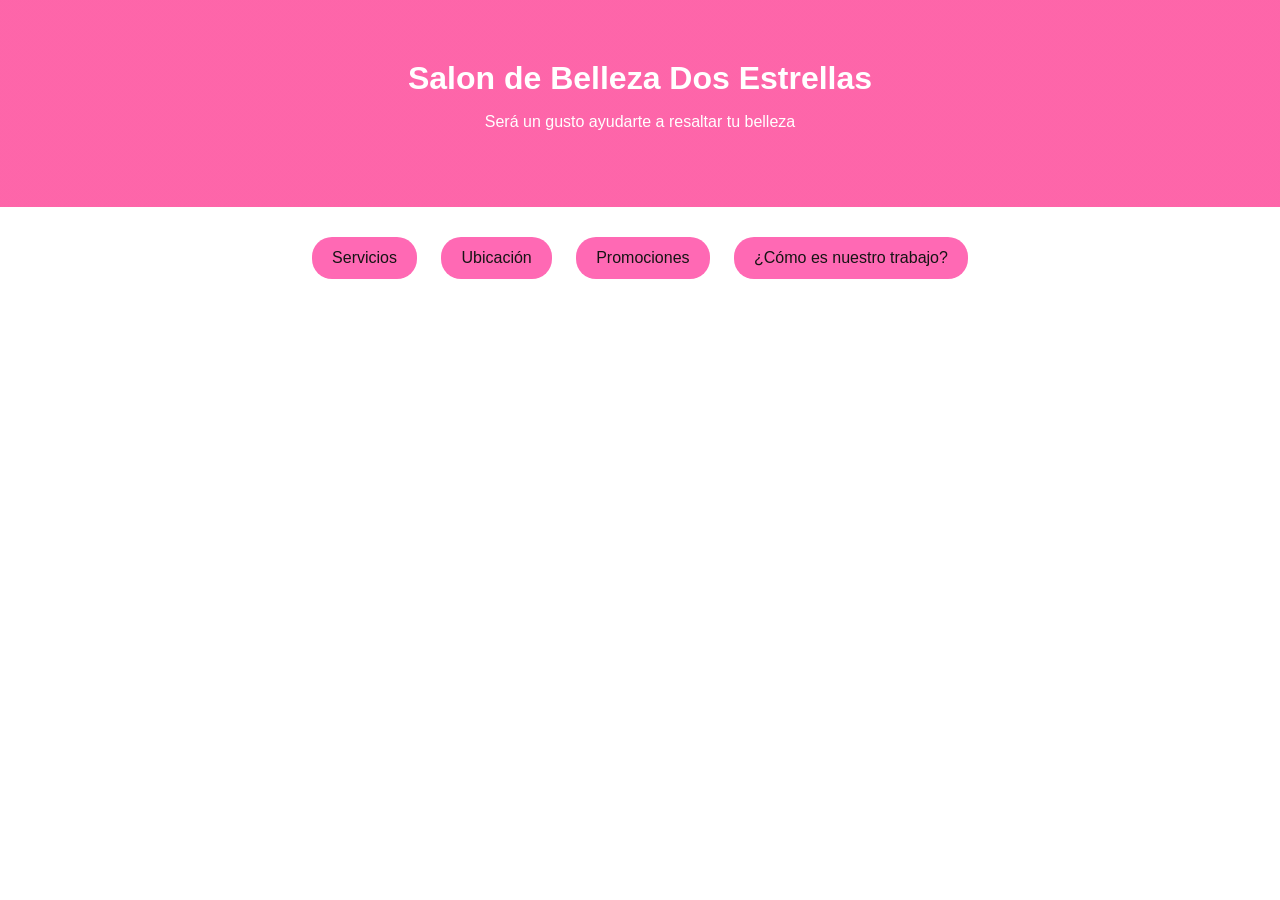
==== SALON DOS ESTRELLAS.html @ 25e5ee9b "first commit" ====
<!DOCTYPE html>

<html lang="es">

<head>

    <meta charset="UTF-8">

    <meta name="viewport" content="width=device-width, initial-scale=1.0">

    <title>Salon Dos Estrellas</title>

    <link rel="stylesheet" href="ESTILO CSS.css">

</head>

<body>

<header>

    <h1>Salon de Belleza Dos Estrellas</h1>

    <p>Será un gusto ayudarte a resaltar tu belleza </p>

</div>

</header>

<div class="botones">

    <button onclick="mostrar('servicios')">

        Servicios

    </button>

    <button onclick="mostrar('ubicacion')">

        Ubicación

    </button>

    <button onclick="mostrar('promociones')">

        Promociones

    </button>

    <button onclick="mostrar('trabajo')">

        ¿Cómo es nuestro trabajo?

    </button>

</div>


<!-- SERVICIOS -->
<div id="servicios" class="contenido">

    <div class="encabezado-rosa"></div>
    <h2>Servicios</h2>

    <div class="servicios-container">
        <div class="columna">
            <h3 class="titulo-categoria">Manos y Pies</h3>
            <ul>
                <li>Manicura y Pedicura</li>
                <li>Uñas acrílicas y Gel</li>
                <li>Esmaltado semipermanente</li>
                <li>Spa para manos y pies</li>
                <li>Retiro de acrílico</li>
            </ul>
            <h3 class="titulo-categoria">Pestañas y Cejas</h3>
            <ul>
                <li>Extensión y Lifting</li>
                <li>Diseño y Perfilado</li>
                <li>Depilación y Tinte</li>
            </ul>
        </div>

        <div class="columna">
            <h3 class="titulo-categoria">Cabello</h3>
            <ul>
                <li>Corte, Lavado y Secado</li>
                <li>Tintes, Mechas y Alisados</li>
                <li>Keratina y Tratamientos</li>
                <li>Peinados y Trenzas</li>
            </ul>
            <h3 class="titulo-categoria">Maquillaje</h3>
            <ul>
                <li>Social y Natural</li>
                <li>Bodas y Graduaciones</li>
                <li>Pestañas postizas</li>
            </ul>
        </div>

        <div class="columna">
            <h3 class="titulo-categoria">Spa y Cuidado</h3>
            <ul>
                <li>Limpieza e Hidratación</li>
                <li>Masajes y Aromaterapia</li>
                <li>Exfoliación facial</li>
                <li>Spa completo</li>
            </ul>
            <h3 class="titulo-categoria">Especiales</h3>
            <ul>
                <li>Paquetes para Novias</li>
                <li>Asesoría de imagen</li>
                <li>Venta de productos</li>
            </ul>
        </div>
    </div>
</div>


<!-- UBICACION -->

<div id="ubicacion" class="contenido">

    <div class="encabezado-rosa"></div>

    <h2>Ubicación</h2>
    <p>Nuestro salón de belleza está ubicado en un lugar accesible y seguro, pensado para que
    todas nuestras clientas puedan llegar fácilmente y disfrutar de una experiencia
    cómoda y relajante. Nos esforzamos por ofrecer un ambiente agradable donde puedas
    sentirte en confianza desde el momento en que entras.
    </p>
    <p><b>Sucursal 1:</b> Cantón Central, San Juan La Laguna</p>

    <img src="sucursal1.jpg.jpeg" width="800">

    <p><b>Sucursal 2:</b> Cantón Chuitinamit, San Juan La Laguna</p>

    <img src="sucursal2.jpg.jpeg" width="800">

    <p> Ambas sucursales están diseñadas para brindarte un servicio de calidad, 
    con espacios limpios, ordenados y equipados con todo lo necesario para tu 
    cuidado personal y belleza. Nuestro objetivo es que cada visita sea una experiencia
     especial.
Además, nuestras ubicaciones se encuentran en zonas conocidas de la comunidad, lo que
 facilita el acceso tanto a pie como en transporte. Siempre estamos cerca para atenderte
  cuando lo necesites.
    </p>
    <p> Lunes a sábado de 8:00 a.m a 6:00 p.m</p> 

    <p>Sera un gusto atenderte y ayudarte a resaltar tu belleza </p>

</div>

<!-- PROMOCIONES -->

<div id="promociones" class="contenido">

    <div class="encabezado-rosa"></div>

    <h2>Promociones</h2>
    <p class="texto-intro">En nuestro salón de belleza siempre buscamos consentir a nuestras clientas, por eso contamos con promociones especiales durante todo el año. Estas ofertas están diseñadas para que puedas disfrutar de nuestros servicios de alta calidad a precios accesibles, sin dejar de lado el buen trato y la atención personalizada que nos caracteriza.</p>

    <div class="contenedor-dos-columnas">
        <ul class="columna-promos">
            <li>2x1 en manicura todos los miércoles.</li>
            <li>Ven con una amiga y ambas reciben descuento.</li>
            <li>Descuento especial en cumpleaños.</li>
            <li>15% de descuento para nuevas clientas.</li>
            <li>Paquetes especiales para graduaciones y eventos.</li>
            <li>Retoque de uñas a menor precio.</li>
            <li>Cliente frecuente = promociones exclusivas.</li>
            <li>Descuento en corte y peinado el fin de semana.</li>
            <li>Martes de hidratación capilar con precio especial.</li>
            <li>Maquillaje y peinado con descuento en combo.</li>
            <li>Decoración sencilla gratis en uñas acrílicas.</li>
            <li>Promociones especiales en fechas festivas.</li>
            <li>Pedicura con descuento al realizar manicura el mismo día.</li>
            <li>Limpieza facial con precio promocional ciertos días.</li>
            <li>Paquete de spa con descuento por tiempo limitado.</li>
        </ul>

        <ul class="columna-promos">
            <li>Promoción para grupos de amigas.</li>
            <li>Descuento especial en keratina y alisados.</li>
            <li>Sorteos y regalos para clientas frecuentes.</li>
            <li>Descuento al recomendar una nueva clienta.</li>
            <li>Ofertas especiales en productos de belleza seleccionados.</li>
            <li>Jueves de cejas con descuento especial.</li>
            <li>Lavado y secado gratis en ciertos servicios de cabello.</li>
            <li>Aplicación de pestañas con precio promocional.</li>
            <li>Regalo sorpresa en servicios completos.</li>
            <li>Diseño de uñas gratis en promociones seleccionadas.</li>
            <li>Descuento para madre e hija.</li>
            <li>Promoción de cambio de look completo.</li>
            <li>Facial hidratante con descuento durante el mes.</li>
            <li>Descuento especial en servicios para novias.</li>
            <li>Combo de uñas, maquillaje y peinado a precio especial.</li>
        </ul>
    </div>
</div>
<!-- COMO ES NUESTRO TRABAJO -->

<div id="trabajo" class="contenido">
    
    <div class="encabezado-rosa">
        <h2>¿CÓMO ES NUESTRO TRABAJO?</h2>
    </div>

    <p class="intro-texto">
        En nuestro salón de belleza trabajamos con dedicación, cuidado y responsabilidad para
         ofrecer servicios de alta calidad a cada clienta. Nos enfocamos en resaltar la 
         belleza natural de cada persona, brindando una atención personalizada según sus 
         gustos y necesidades.
        Antes de iniciar cualquier servicio, escuchamos lo que la clienta desea para poder 
        darle la mejor recomendación. Utilizamos productos de buena calidad y mantenemos 
        siempre la higiene y limpieza en todas nuestras áreas de trabajo. 
        También nos guiamos por las tendencias actuales, pero siempre respetando el estilo 
        de cada clienta. Nuestro objetivo es que cada persona se sienta cómoda, segura y 
        satisfecha con el resultado final.
    </p>

    <div class="lista-servicios">

        <div class="encabezado-rosa"></div>

        <div class="servicio-fila">
            <img src="pedicure.jpg.jpeg" alt="Pedicure">
            <p>Pedicure realizado con cuidado y dedicación</p>
        </div>

        <div class="servicio-fila inversa">
            <img src="uñas.jpg.jpeg" alt="Uñas acrílicas">
            <p>Uñas acrílicas con acabado profesional</p>
        </div>

        <div class="servicio-fila">
            <img src="peinado.jpg.jpeg" alt="Maquillaje">
            <p>Look elegante para una ocasión especial</p>
        </div>

        <div class="servicio-fila inversa">
            <img src="spa.jpg.jpeg" alt="Spa">
            <p>Experiencia de spa realizada en nuestro salón con mucho cuidado y atención.</p>
        </div>

        <div class="servicio-fila">
            <img src="planchado.jpg.jpeg" alt="Alizado">
            <p>Resultado de alizado realizado en nuestro salón.</p>
        </div>

        <div class="servicio-fila inversa">
            <img src="lifting.jpg.jpeg" alt="Pestañas">
            <p>Aplicación de pestañas postizas.</p>
        </div>

    </div>
</div>

<script>

function mostrar(seccion){

    document.getElementById("servicios").style.display = "none";

    document.getElementById("ubicacion").style.display = "none";

    document.getElementById("promociones").style.display = "none";

    document.getElementById("trabajo").style.display = "none";

    document.getElementById(seccion).style.display = "block";

}

</script>

</body>

</html>
---- ESTILO CSS.css ----
body{

    font-family: Arial, sans-serif;

    background-image: url("fondosalon.jpg.jpeg");

    background-size:cover;

    background-position: center;

    background-repeat: no-repeat;

    background-attachment: fixed;

    margin:0;

    padding:0;

    text-align:center;

}

.contenido{

    display:none;

    background: rgba(255,255,255,0.85);

    width:80%;

    margin:auto;

    padding:15px;

    border-radius:10px;

    box-shadow:0 0 5px rgba(0,0,0,0.2);

}

h1{

    margin:0;

}

.botones{

    margin:20px;

}

button{

    background:#ff69b4;

    color:rgb(21, 20, 20);

    border:none;

    padding:12px 20px;

    margin:10px;

    border-radius:20px;

    cursor:pointer;

    font-size:16px;

    transition:0.3s;

}

button:hover{

    background:#ff1493;

    transform:scale(1.05);

}

.contenido{

    display:none;

    background:white;

    width:80%;

    margin:auto;

    padding:20px;

    border-radius:15px;

    box-shadow:0 0 10px rgba(0,0,0,0.2)
    }

.servicios-container {
    display: flex;
    flex-wrap: wrap;
    justify-content: space-around;
    gap: 20px;
    padding: 20px;
}

.columna {
    flex: 1;
    min-width: 250px;
    text-align: left;
}

.titulo-categoria {
    color: #c24d81;
    font-size: 1.1rem;
    font-weight: bold;
    margin-top: 20px;
    border-bottom: 1px solid #ddd;
}

.columna ul {
    list-style: none;
    padding: 0;
}

.columna li {
    margin: 8px 0;
    font-size: 0.95rem;
    display: flex;
    align-items: center;
}

.columna li::before {
    content: "★";
    color: #c24d81;
    margin-right: 8px;
    font-size: 0.8rem;
}

.contenedor-dos-columnas {
    display: flex;
    justify-content: center;
    gap: 40px; 
    padding: 20px;
}

.columna-promos {
    list-style: none; 
    padding: 0;
    flex: 1; 
    text-align: left;
}

.columna-promos li {
    margin-bottom: 12px;
    font-size: 15px;
    display: flex;
    align-items: center;
}

.columna-promos li::before {
    content: "★";
    color: #c24d81; 
    margin-right: 10px;
}

.texto-intro {
    padding: 0 30px;
    margin-bottom: 20px;
    color: #444;
}

.contenido {
    max-width: 800px;
    margin: 0 auto;
    text-align: center;
    font-family: sans-serif;
}

.encabezado-rosa h2 {
    background-color: #d188a4; 
    color: white;
    display: inline-block;
    padding: 15px 40px;
    border-radius: 50px;
    font-size: 24px;
}

.intro-texto {
    margin: 20px 0;
    line-height: 1.6;
    color: #444;
}

.servicio-fila {
    display: flex;
    align-items: center;
    justify-content: center;
    gap: 20px;
    margin-bottom: 30px;
}

.servicio-fila.inversa {
    flex-direction: row-reverse;
}

.servicio-fila img {
    width: 200px;
    height: auto;
    border-radius: 8px;
}

.servicio-fila p {
    font-weight: bold;
    width: 250px;
    text-align: left;
}

.servicio-fila.inversa p {
    text-align: right;
}

header {
    background: linear-gradient(rgba(253,63,148,0.8), rgba(253,63,148,0.8)), url("fondosalon.jpg.jpeg");
    background-size: cover;
    background-position: center;
    color: white;
    padding: 60px 20px;
}

.inicio-contenido {
    margin-top: 20px;
}

.inicio-contenido h2 {
    font-size: 28px;
    margin-bottom: 10px;
}

.inicio-contenido p {
    font-size: 16px;
    margin-bottom: 20px;
}

.inicio-contenido button {
    background: white;
    color: #fd3f94;
    border: none;
    padding: 12px 25px;
    border-radius: 25px;
    cursor: pointer;
    font-weight: bold;
    transition: 0.3s;
}

.inicio-contenido button:hover {
    background: #ffe4f0;
    transform: scale(1.05);
}
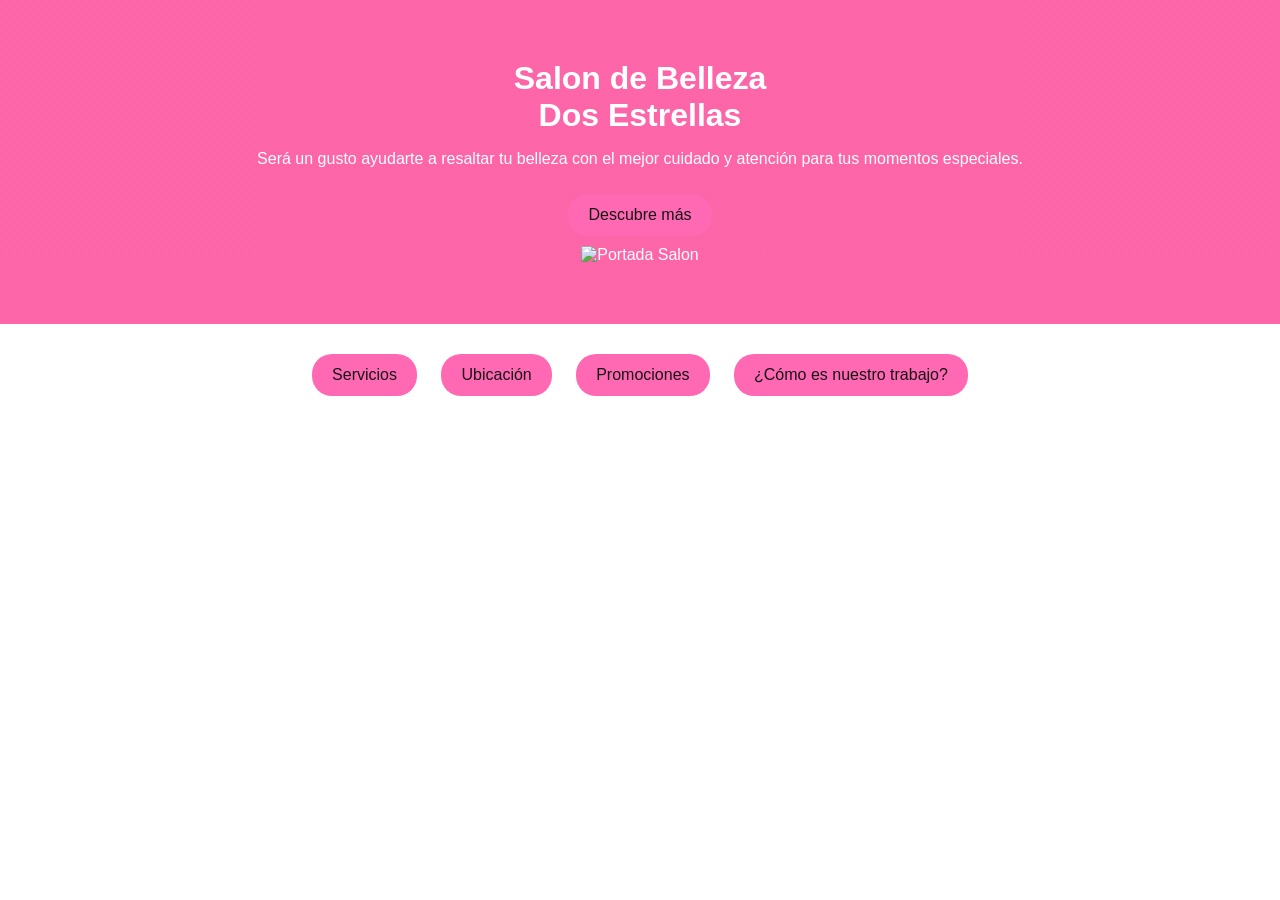
==== commit 27f9f2bd: "Update SALON DOS ESTRELLAS.html" ====
--- a/SALON DOS ESTRELLAS.html
+++ b/SALON DOS ESTRELLAS.html
@@ -1,66 +1,35 @@
 <!DOCTYPE html>
-
 <html lang="es">
-
 <head>
-
     <meta charset="UTF-8">
-
     <meta name="viewport" content="width=device-width, initial-scale=1.0">
-
     <title>Salon Dos Estrellas</title>
-
     <link rel="stylesheet" href="ESTILO CSS.css">
-
 </head>
-
 <body>
 
-<header>
-
-    <h1>Salon de Belleza Dos Estrellas</h1>
-
-    <p>Será un gusto ayudarte a resaltar tu belleza </p>
-
-</div>
-
+<header class="hero">
+    <div class="hero-texto">
+        <h1>Salon de Belleza<br><span>Dos Estrellas</span></h1>
+        <p>Será un gusto ayudarte a resaltar tu belleza con el mejor cuidado y atención para tus momentos especiales.</p>
+        <button class="btn-descubre" onclick="mostrar('servicios')">Descubre más</button>
+    </div>
+    <div class="hero-imagen">
+        <img src="uñas.jpg.jpeg" alt="Portada Salon">
+    </div>
 </header>
 
 <div class="botones">
-
-    <button onclick="mostrar('servicios')">
-
-        Servicios
-
-    </button>
-
-    <button onclick="mostrar('ubicacion')">
-
-        Ubicación
-
-    </button>
-
-    <button onclick="mostrar('promociones')">
-
-        Promociones
-
-    </button>
-
-    <button onclick="mostrar('trabajo')">
-
-        ¿Cómo es nuestro trabajo?
-
-    </button>
-
+    <button onclick="mostrar('servicios')">Servicios</button>
+    <button onclick="mostrar('ubicacion')">Ubicación</button>
+    <button onclick="mostrar('promociones')">Promociones</button>
+    <button onclick="mostrar('trabajo')">¿Cómo es nuestro trabajo?</button>
 </div>
 
-
-<!-- SERVICIOS -->
 <div id="servicios" class="contenido">
-
-    <div class="encabezado-rosa"></div>
-    <h2>Servicios</h2>
-
+    <div class="encabezado-rosa">
+        <h2>Servicios</h2>
+    </div>
     <div class="servicios-container">
         <div class="columna">
             <h3 class="titulo-categoria">Manos y Pies</h3>
@@ -113,49 +82,27 @@
     </div>
 </div>
 
-
-<!-- UBICACION -->
-
 <div id="ubicacion" class="contenido">
-
-    <div class="encabezado-rosa"></div>
-
-    <h2>Ubicación</h2>
-    <p>Nuestro salón de belleza está ubicado en un lugar accesible y seguro, pensado para que
-    todas nuestras clientas puedan llegar fácilmente y disfrutar de una experiencia
-    cómoda y relajante. Nos esforzamos por ofrecer un ambiente agradable donde puedas
-    sentirte en confianza desde el momento en que entras.
-    </p>
+    <div class="encabezado-rosa">
+        <h2>Ubicación</h2>
+    </div>
+    <p class="intro-texto">Nuestro salón de belleza está ubicado en un lugar accesible y seguro, pensado para que todas nuestras clientas puedan llegar fácilmente y disfrutar de una experiencia cómoda y relajante. Nos esmeramos por ofrecer un ambiente agradable donde puedas sentirte en confianza desde el momento en que entras.</p>
+    
     <p><b>Sucursal 1:</b> Cantón Central, San Juan La Laguna</p>
-
-    <img src="sucursal1.jpg.jpeg" width="800">
+    <img src="sucursal1.jpg.jpeg" style="max-width:100%; height:auto; border-radius:10px; margin-bottom:20px;">
 
     <p><b>Sucursal 2:</b> Cantón Chuitinamit, San Juan La Laguna</p>
+    <img src="sucursal2.jpg.jpeg" style="max-width:100%; height:auto; border-radius:10px; margin-bottom:20px;">
 
-    <img src="sucursal2.jpg.jpeg" width="800">
-
-    <p> Ambas sucursales están diseñadas para brindarte un servicio de calidad, 
-    con espacios limpios, ordenados y equipados con todo lo necesario para tu 
-    cuidado personal y belleza. Nuestro objetivo es que cada visita sea una experiencia
-     especial.
-Además, nuestras ubicaciones se encuentran en zonas conocidas de la comunidad, lo que
- facilita el acceso tanto a pie como en transporte. Siempre estamos cerca para atenderte
-  cuando lo necesites.
-    </p>
-    <p> Lunes a sábado de 8:00 a.m a 6:00 p.m</p> 
-
-    <p>Sera un gusto atenderte y ayudarte a resaltar tu belleza </p>
-
+    <p class="intro-texto">Ambas sucursales están diseñadas para brindarte un servicio de calidad, con espacios limpios, ordenados y equipados con todo lo necesario para tu cuidado personal y belleza. Nuestro objetivo es que cada visita sea una experiencia especial.</p>
+    <p><b>Horario:</b> Lunes a sábado de 8:00 a.m a 6:00 p.m</p> 
 </div>
 
-<!-- PROMOCIONES -->
-
 <div id="promociones" class="contenido">
-
-    <div class="encabezado-rosa"></div>
-
-    <h2>Promociones</h2>
-    <p class="texto-intro">En nuestro salón de belleza siempre buscamos consentir a nuestras clientas, por eso contamos con promociones especiales durante todo el año. Estas ofertas están diseñadas para que puedas disfrutar de nuestros servicios de alta calidad a precios accesibles, sin dejar de lado el buen trato y la atención personalizada que nos caracteriza.</p>
+    <div class="encabezado-rosa">
+        <h2>Promociones</h2>
+    </div>
+    <p class="texto-intro">En nuestro salón de belleza siempre buscamos consentir a nuestras clientas, por eso contamos con promociones especiales durante todo el año. Estas ofertas están diseñadas para que puedas disfrutar de nuestros servicios de alta calidad a precios accesibles.</p>
 
     <div class="contenedor-dos-columnas">
         <ul class="columna-promos">
@@ -195,31 +142,17 @@
         </ul>
     </div>
 </div>
-<!-- COMO ES NUESTRO TRABAJO -->
 
 <div id="trabajo" class="contenido">
-    
     <div class="encabezado-rosa">
         <h2>¿CÓMO ES NUESTRO TRABAJO?</h2>
     </div>
 
     <p class="intro-texto">
-        En nuestro salón de belleza trabajamos con dedicación, cuidado y responsabilidad para
-         ofrecer servicios de alta calidad a cada clienta. Nos enfocamos en resaltar la 
-         belleza natural de cada persona, brindando una atención personalizada según sus 
-         gustos y necesidades.
-        Antes de iniciar cualquier servicio, escuchamos lo que la clienta desea para poder 
-        darle la mejor recomendación. Utilizamos productos de buena calidad y mantenemos 
-        siempre la higiene y limpieza en todas nuestras áreas de trabajo. 
-        También nos guiamos por las tendencias actuales, pero siempre respetando el estilo 
-        de cada clienta. Nuestro objetivo es que cada persona se sienta cómoda, segura y 
-        satisfecha con el resultado final.
+        En nuestro salón de belleza trabajamos con dedicación, cuidado y responsabilidad para ofrecer servicios de alta calidad a cada clienta. Nos enfocamos en resaltar la belleza natural de cada persona, brindando una atención personalizada según sus gustos y necesidades. Utilizamos productos de buena calidad y mantenemos siempre la higiene y limpieza en todas nuestras áreas de trabajo.
     </p>
 
     <div class="lista-servicios">
-
-        <div class="encabezado-rosa"></div>
-
         <div class="servicio-fila">
             <img src="pedicure.jpg.jpeg" alt="Pedicure">
             <p>Pedicure realizado con cuidado y dedicación</p>
@@ -249,28 +182,18 @@
             <img src="lifting.jpg.jpeg" alt="Pestañas">
             <p>Aplicación de pestañas postizas.</p>
         </div>
-
     </div>
 </div>
 
 <script>
-
 function mostrar(seccion){
-
     document.getElementById("servicios").style.display = "none";
-
     document.getElementById("ubicacion").style.display = "none";
-
     document.getElementById("promociones").style.display = "none";
-
     document.getElementById("trabajo").style.display = "none";
-
     document.getElementById(seccion).style.display = "block";
-
 }
-
 </script>
 
 </body>
-
-</html>+</html>
